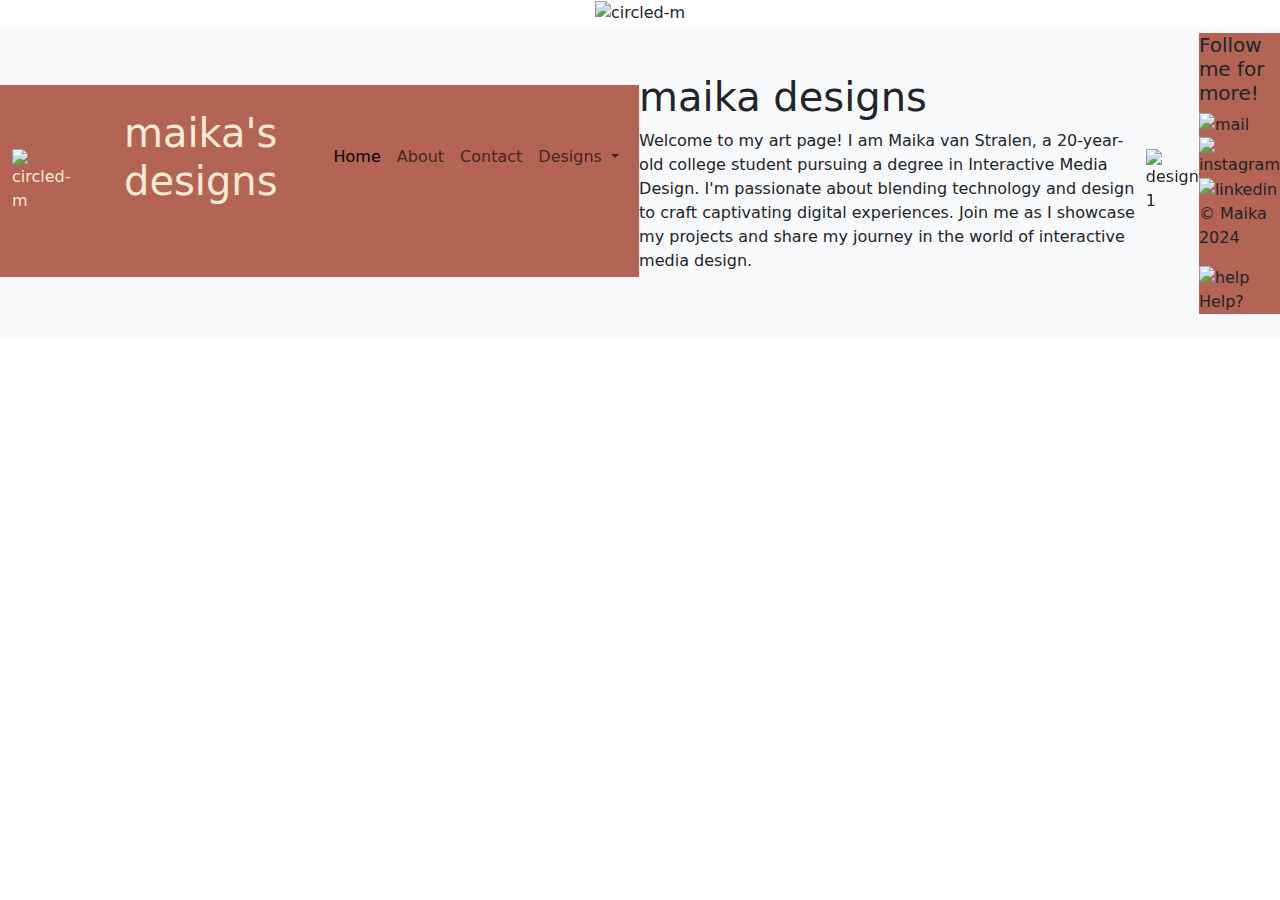
==== about.html @ f2e12544 "html and bootstrap" ====
<!DOCTYPE html>
<html lang="en">
<head>
    <meta charset="UTF-8">
    <meta name="viewport" content="width=device-width, initial-scale=1.0">
    <title>About</title>
    <link href="https://cdn.jsdelivr.net/npm/bootstrap@5.3.3/dist/css/bootstrap.min.css" rel="stylesheet" integrity="sha384-QWTKZyjpPEjISv5WaRU9OFeRpok6YctnYmDr5pNlyT2bRjXh0JMhjY6hW+ALEwIH" crossorigin="anonymous">
    <link rel="stylesheet" href="./css/main.css">
  </head>
  <body>


    <!-- desktop -->
    <img width="64" height="64" class="header-logo" src="https://img.icons8.com/laces/64/circled-m.png" href="index.html" alt="circled-m"/>
    <nav class="navbar navbar-expand-lg bg-body-tertiary">
        <div class="container-fluid">
          <img width="64" height="64" class="header-logo" src="https://img.icons8.com/laces/64/circled-m.png" alt="circled-m"/>
            <h1 class="header1 mb-5 p-4 px-5">maika's designs</h1>
          <button class="navbar-toggler" type="button" data-bs-toggle="collapse" data-bs-target="#navbarNavDropdown" aria-controls="navbarNavDropdown" aria-expanded="false" aria-label="Toggle navigation"> 
            <span class="navbar-toggler-icon"></span>
          </button>
          <div class="collapse navbar-collapse" id="navbarNavDropdown">
            <ul class="navbar-nav">
              <li class="nav-item">
                <a class="nav-link active mb-5" aria-current="page" href="index.html">Home</a>
              </li>
              <li class="nav-item">
                <a class="nav-link" href="about.html">About</a>
              </li>
              <li class="nav-item">
                <a class="nav-link" href="contact.html" href="/contact.html">Contact</a>
              </li>
              <li class="nav-item dropdown">
                <a class="nav-link dropdown-toggle" href="designs.html" role="button" data-bs-toggle="dropdown" aria-expanded="false">
                  Designs
                </a>
                <ul class="dropdown-menu">
                  <li><a class="dropdown-item" href="graphics.html">Graphics</a></li>
                  <li><a class="dropdown-item" href="ux.html">UX</a></li>
                </ul>
              </li>
            </ul>
          </div>
        </div>
</head>

<section>
  <h1>maika designs</h1> 

  <p>Welcome to my art page! I am Maika van Stralen, a 20-year-old college student pursuing a degree in Interactive Media Design. 

    I'm passionate about blending technology and design to craft captivating digital experiences. 
    Join me as I showcase my 
    projects and share my journey in the world of interactive media design.
    </p>
</section>

<!-- sliders -->
<section>
<div id="carouselExampleInterval" class="carousel slide" data-bs-ride="carousel">
  <div class="carousel-inner">
    <div class="carousel-item active" data-bs-interval="10000">
      <img src="https://i.pinimg.com/474x/dc/7e/5a/dc7e5a7d0646c06bb9018effa6044a1e.jpg" class="d-block w-100" alt="design 1">
    </div>
    <div class="carousel-item" data-bs-interval="2000">
      <img src="https://i.pinimg.com/474x/51/a7/c3/51a7c3da6375b096f7e10bbfbcaf7d48.jpg" class="d-block w-100" alt="design 2">
    </div>
    <div class="carousel-item">
      <img src="https://i.pinimg.com/474x/a6/81/17/a68117eeb86af8e478d7d69270b3ea58.jpg" class="d-block w-100" alt="design 3">
    </div>
    <button class="carousel-control-prev" type="button" data-bs-target="#carouselExampleInterval" data-bs-slide="prev">
      <span class="carousel-control-prev-icon" aria-hidden="true"></span>
      <span class="visually-hidden">Previous</span>
    </button>
    <button class="carousel-control-next" type="button" data-bs-target="#carouselExampleInterval" data-bs-slide="next">
      <span class="carousel-control-next-icon" aria-hidden="true"></span>
      <span class="visually-hidden">Next</span>
    </button>
  </div>
</section>

  <section>
    <!-- 2nd -->
    <div id="carouselExampleInterval" class="carousel slide" data-bs-ride="carousel">
      <div class="carousel-inner 1">
        <div class="carousel-item active" data-bs-interval="10000">
    <div class="carousel-item">
      <img src="https://i.pinimg.com/474x/12/a2/4b/12a24baddc2e1b8d04f9dec478875e3c.jpg" class="d-block w-100" alt="design 4">
    </div>
    <div class="carousel-item">
      <img src="https://i.pinimg.com/474x/6c/e9/98/6ce99863f6b55d849429f238dc55a2ca.jpg" class="d-block w-100" alt="design 5">
    </div>
    <div class="carousel-item">
      <img src="https://i.pinimg.com/474x/3c/1b/05/3c1b052e0e1d7dd5937500e5551eadbf.jpg" class="d-block w-100" alt="design 6">
    </div>
  </div>
  <button class="carousel-control-prev" type="button" data-bs-target="#carouselExampleInterval" data-bs-slide="prev">
    <span class="carousel-control-prev-icon" aria-hidden="true"></span>
    <span class="visually-hidden">Previous</span>
  </button>
  <button class="carousel-control-next" type="button" data-bs-target="#carouselExampleInterval" data-bs-slide="next">
    <span class="carousel-control-next-icon" aria-hidden="true"></span>
    <span class="visually-hidden">Next</span>
  </button>
</div>
</section>
<!-- footer design -->
<footer>
  <div class="container-footer">
    <h5>Follow me for more!</h5> 
    <img width="64" height="64" class="footer-mail" src="https://img.icons8.com/material-rounded/24/new-post.png" href="mail.com" alt="mail"/>
    <img width="64" height="64" class="footer-instagram" src="https://img.icons8.com/ios-glyphs/30/instagram-new.png" href="instagram.com" alt="instagram"/>
    <img width="64" height="64" class="footer-linkedin" src="https://img.icons8.com/ios-filled/50/linkedin.png" href="linkedin.com" alt="linkedin"/>

    <p>&copy; Maika 2024</p>
    <img width="50" height="50" src="https://img.icons8.com/ios-filled/50/help.png" alt="help"/> <p>Help?</p>
  </div>
</footer>
<script src="https://cdn.jsdelivr.net/npm/bootstrap@5.3.3/dist/js/bootstrap.bundle.min.js" integrity="sha384-YvpcrYf0tY3lHB60NNkmXc5s9fDVZLESaAA55NDzOxhy9GkcIdslK1eN7N6jIeHz" crossorigin="anonymous"></script>
</body>
</html>
---- css/main.css ----
@media screen and (min-width: 480px) {
    
}

.container-fluid, .h1{
    background-color: #B46453;
    color: antiquewhite;
}

.navbar{
    text-align: left;
}


html{
    text-align: center;
    min-width: 1200px;
}

.img-fluid{
    max-width: 100%;
    height: auto;
}

.img-thumbnail{
    border: 2px;
    padding: 0.25rem;
}

.btn{
    background-color: #B46453;
    color: antiquewhite;
}

.row{
    background-color: white;
    text-align: center;
}

.d-inline-flex{
    background-color: #D7C0BB;
    font-size: 50px;    
}

.container-footer {
    background-color: #B46453;
}
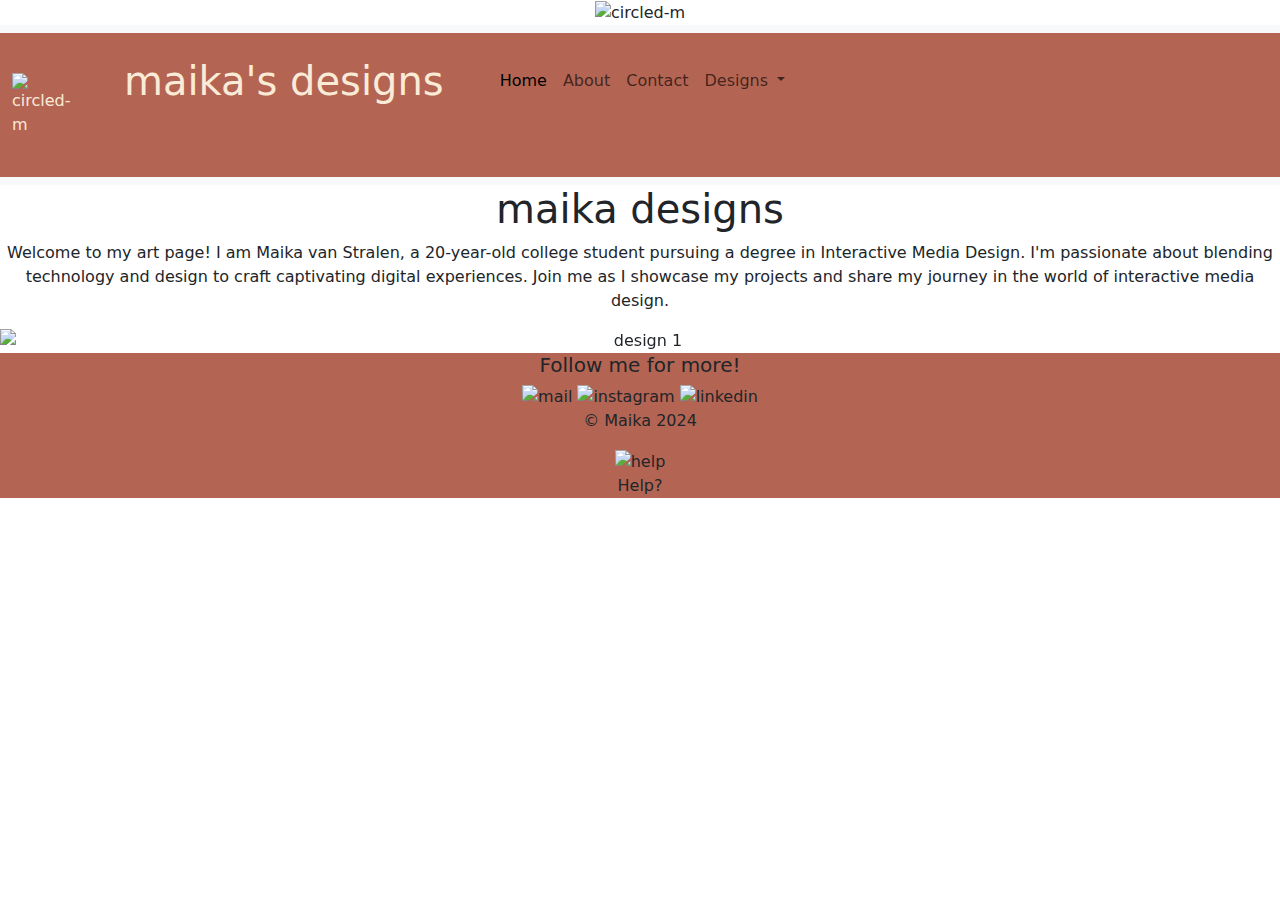
==== commit 72cea78b: "closing tag adds" ====
--- a/about.html
+++ b/about.html
@@ -42,6 +42,8 @@
             </ul>
           </div>
         </div>
+      </nav>
+
 </head>
 
 <section>
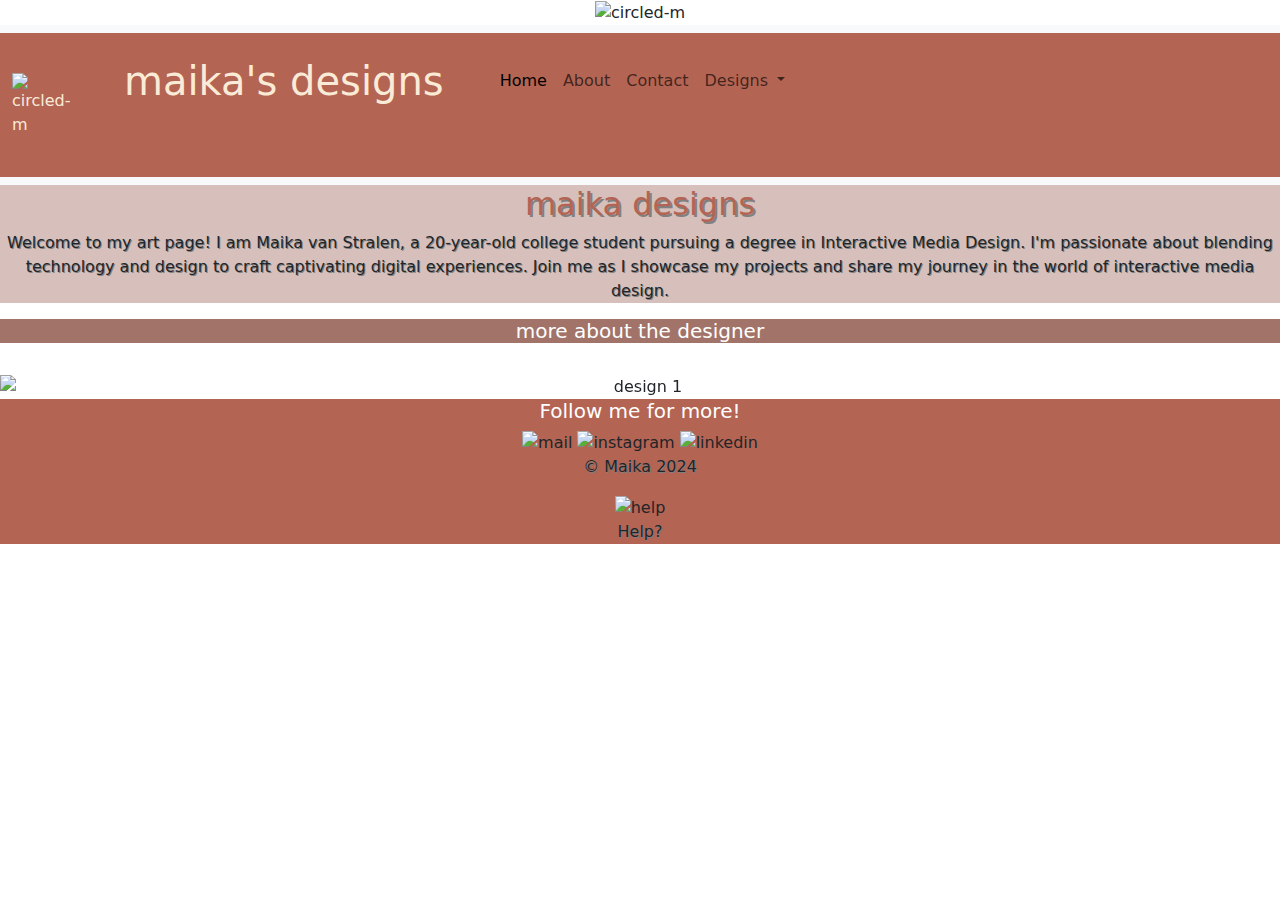
==== commit f5d111bc: "adds borders and bg colours" ====
--- a/about.html
+++ b/about.html
@@ -46,8 +46,8 @@
 
 </head>
 
-<section>
-  <h1>maika designs</h1> 
+<section class="header-container">
+  <h2>maika designs</h2> 
 
   <p>Welcome to my art page! I am Maika van Stralen, a 20-year-old college student pursuing a degree in Interactive Media Design. 
 
@@ -57,18 +57,37 @@
     </p>
 </section>
 
+<!-- more about the designer -->
+<section class="testimonals-container">
+  <h5>more about the designer</h5>
+</section>
+
 <!-- sliders -->
+<picture class="images">
+  <source srcset="images/IMG_3658.jpg" type="image/" srcset="images/IMG_3658.jpg">
+</picture>
+<picture>
+  <source 
+    type="images/IMG_3658.jpg"
+    srcset="
+    /images/IMG_3658.jpgwidth=100 100w,
+    /images/IMG_3658.jpgwidth=200 200w,
+    /images/IMG_3658.jpgwidth=400 400w,
+    /images/IMG_3658.jpgwidth=800 800w
+    " />
+  <img ... />
+</picture>
 <section>
 <div id="carouselExampleInterval" class="carousel slide" data-bs-ride="carousel">
   <div class="carousel-inner">
     <div class="carousel-item active" data-bs-interval="10000">
-      <img src="https://i.pinimg.com/474x/dc/7e/5a/dc7e5a7d0646c06bb9018effa6044a1e.jpg" class="d-block w-100" alt="design 1">
+      <img src="https://i.pinimg.com/474x/a6/81/17/a68117eeb86af8e478d7d69270b3ea58.jpg" class="d-block w-100" alt="design 1">
     </div>
     <div class="carousel-item" data-bs-interval="2000">
       <img src="https://i.pinimg.com/474x/51/a7/c3/51a7c3da6375b096f7e10bbfbcaf7d48.jpg" class="d-block w-100" alt="design 2">
     </div>
     <div class="carousel-item">
-      <img src="https://i.pinimg.com/474x/a6/81/17/a68117eeb86af8e478d7d69270b3ea58.jpg" class="d-block w-100" alt="design 3">
+      <img src="https://i.pinimg.com/474x/dc/7e/5a/dc7e5a7d0646c06bb9018effa6044a1e.jpg" class="d-block w-100" alt="design 3">
     </div>
     <button class="carousel-control-prev" type="button" data-bs-target="#carouselExampleInterval" data-bs-slide="prev">
       <span class="carousel-control-prev-icon" aria-hidden="true"></span>
--- a/css/main.css
+++ b/css/main.css
@@ -11,6 +11,12 @@
     text-align: left;
 }
 
+.header-container {
+    background-color: #D7C0BB;
+}
+.testimonals-container {
+    background-color: #A27469;
+}
 
 html{
     text-align: center;
@@ -30,6 +36,16 @@
 .btn{
     background-color: #B46453;
     color: antiquewhite;
+    text-shadow: 2px 2px grey;
+}
+
+p{
+    text-shadow: 1px 1px grey;
+}
+
+h5 {
+    color: white;
+    border: solid white 1px 1px;
 }
 
 .row{
@@ -44,4 +60,43 @@
 
 .container-footer {
     background-color: #B46453;
-}+}
+
+.btn:hover{
+    background-color: #D7C0BB;
+    border: none;
+}
+
+.contact-form{
+    border: solid #B46453 2px;
+    margin: auto;
+}
+
+h2 {
+    text-shadow: 2px 2px grey;
+    color: #B46453;
+  }
+
+  .mb-3{
+    background-color: #D7C0BB;
+    text-align: left;
+  }
+
+ .bg-body-secondary {
+    background-color: #B46453;
+    border-radius: 2em;
+ }
+
+ /* images */
+ .images { background-image: url('/image.png'); }
+@media only screen and (min-width: 768px) {
+  .images { background-image: url('/image-768.png'); }
+}
+@media only screen and (min-width: 1268px) {
+  .images { background-image: url('/image-1268.png'); }
+}
+
+h {
+    text-shadow: 2px 2px grey;
+    color: #B46453;
+  }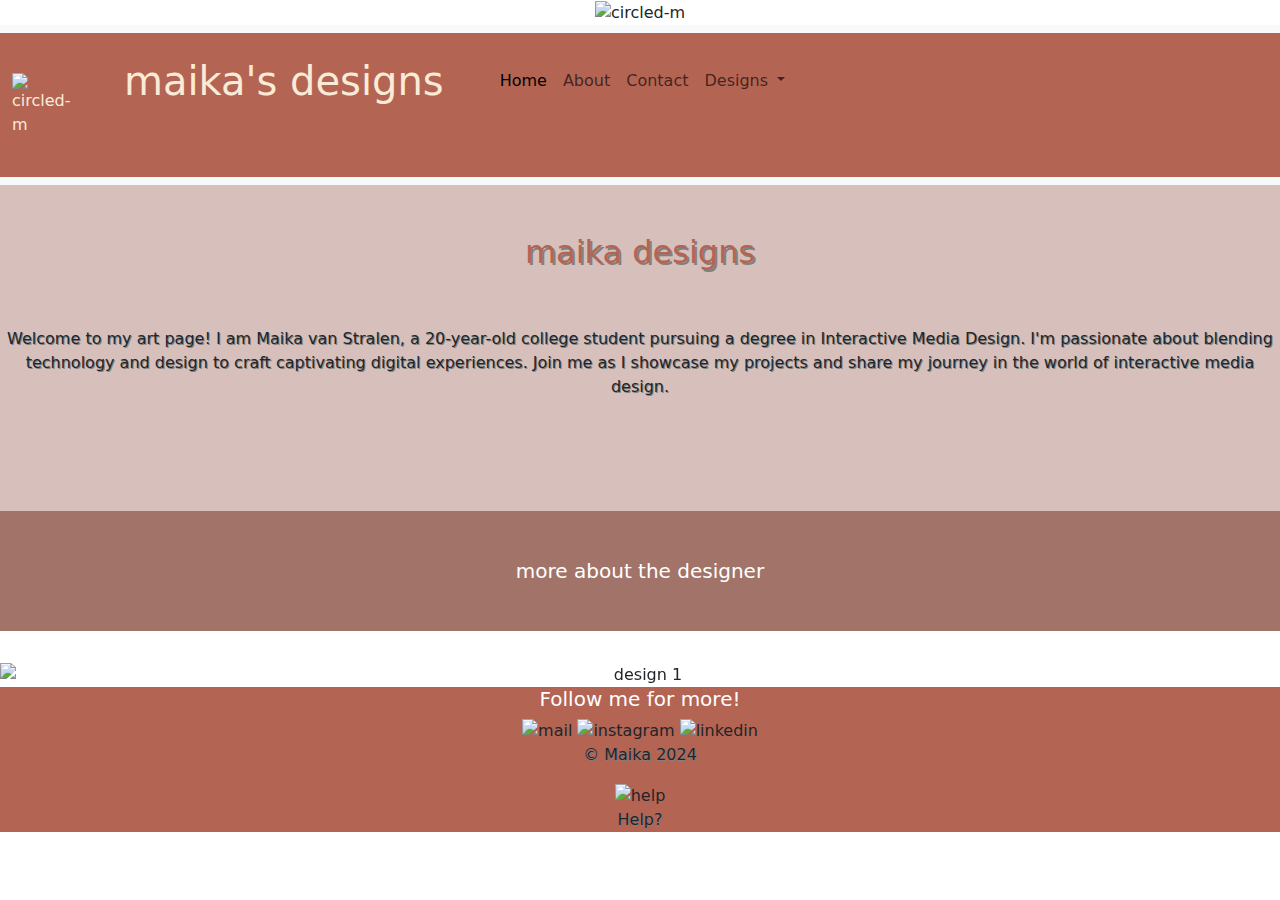
==== commit 0195870e: "adds padding" ====
--- a/about.html
+++ b/about.html
@@ -46,10 +46,10 @@
 
 </head>
 
-<section class="header-container">
+<section class="header-container pt-5 pb-5">
   <h2>maika designs</h2> 
 
-  <p>Welcome to my art page! I am Maika van Stralen, a 20-year-old college student pursuing a degree in Interactive Media Design. 
+  <p class="paragraph pt-5 pb-5">Welcome to my art page! I am Maika van Stralen, a 20-year-old college student pursuing a degree in Interactive Media Design. 
 
     I'm passionate about blending technology and design to craft captivating digital experiences. 
     Join me as I showcase my 
@@ -59,7 +59,7 @@
 
 <!-- more about the designer -->
 <section class="testimonals-container">
-  <h5>more about the designer</h5>
+  <h5 class="title pt-5 pb-5">more about the designer</h5>
 </section>
 
 <!-- sliders -->
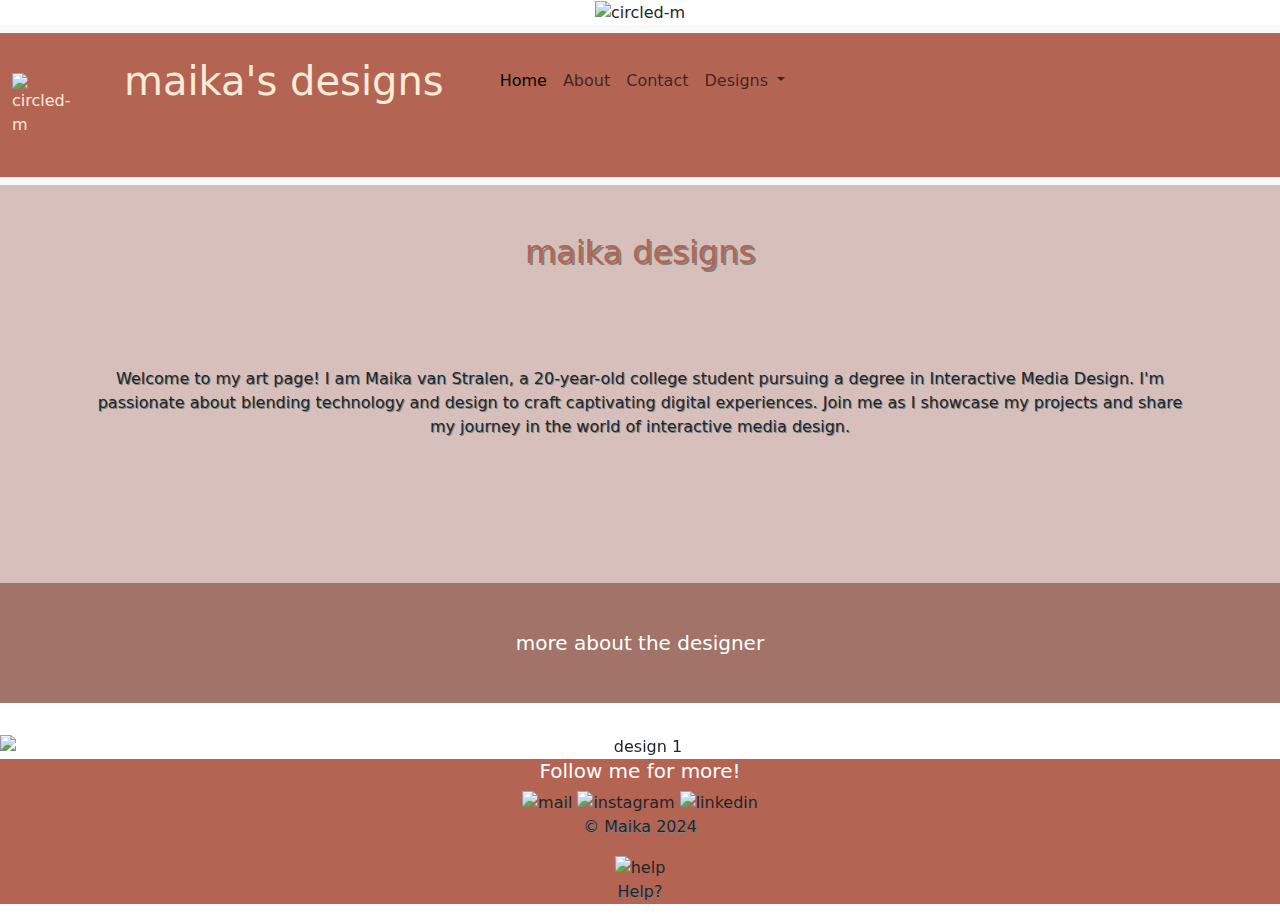
==== commit 804f1703: "adds margins" ====
--- a/about.html
+++ b/about.html
@@ -49,7 +49,7 @@
 <section class="header-container pt-5 pb-5">
   <h2>maika designs</h2> 
 
-  <p class="paragraph pt-5 pb-5">Welcome to my art page! I am Maika van Stralen, a 20-year-old college student pursuing a degree in Interactive Media Design. 
+  <p class="paragraph m-5 p-5">Welcome to my art page! I am Maika van Stralen, a 20-year-old college student pursuing a degree in Interactive Media Design. 
 
     I'm passionate about blending technology and design to craft captivating digital experiences. 
     Join me as I showcase my 
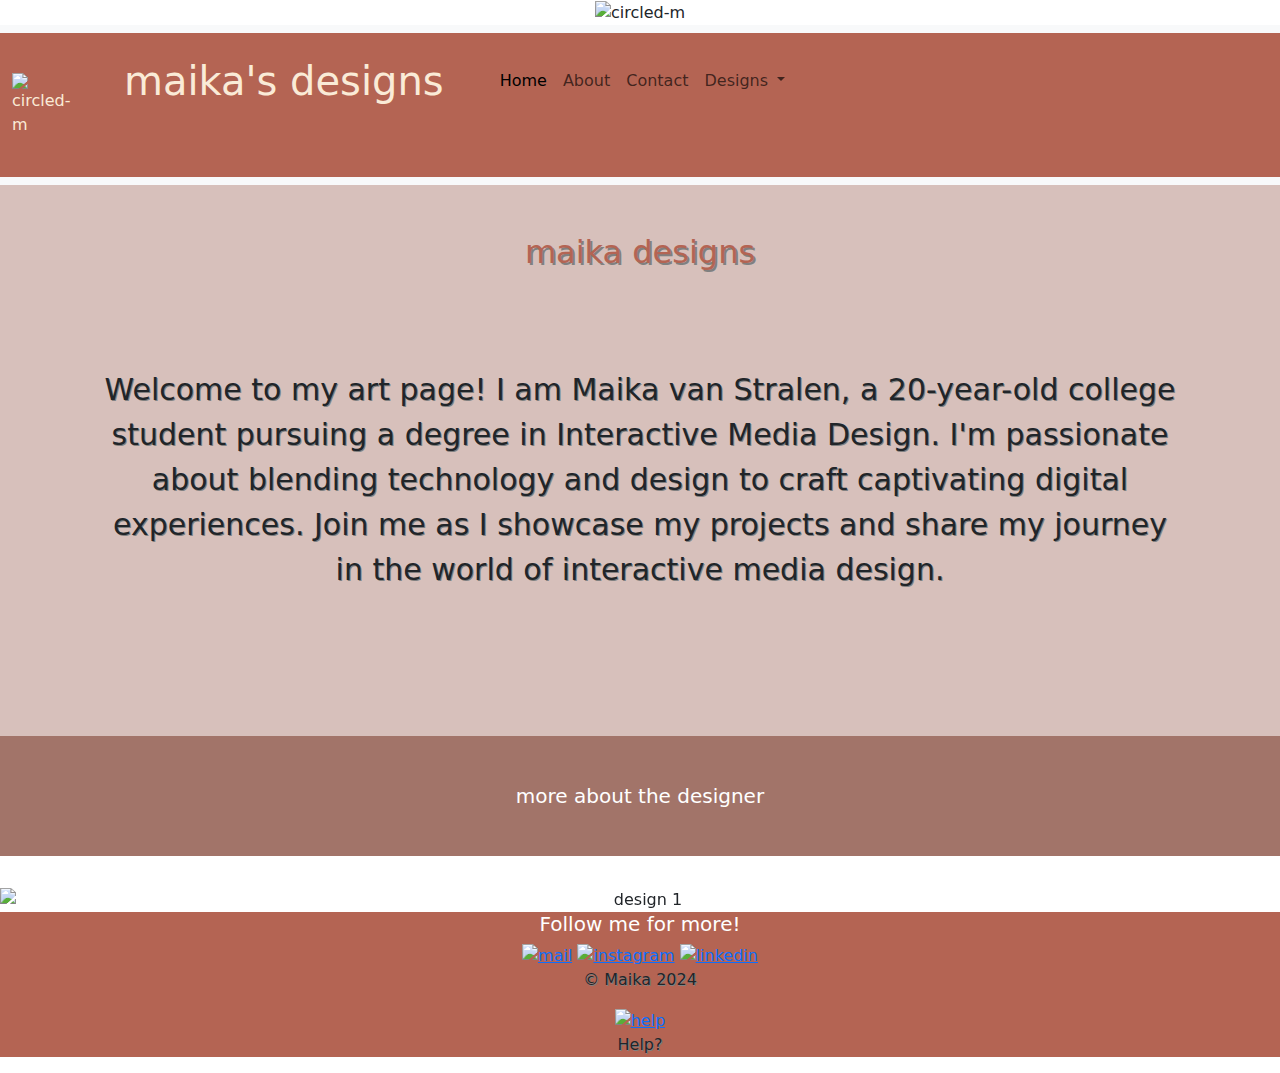
==== commit 0715d822: "external links to footer" ====
--- a/about.html
+++ b/about.html
@@ -129,12 +129,13 @@
 <footer>
   <div class="container-footer">
     <h5>Follow me for more!</h5> 
-    <img width="64" height="64" class="footer-mail" src="https://img.icons8.com/material-rounded/24/new-post.png" href="mail.com" alt="mail"/>
-    <img width="64" height="64" class="footer-instagram" src="https://img.icons8.com/ios-glyphs/30/instagram-new.png" href="instagram.com" alt="instagram"/>
-    <img width="64" height="64" class="footer-linkedin" src="https://img.icons8.com/ios-filled/50/linkedin.png" href="linkedin.com" alt="linkedin"/>
+    <a href="https://www.gmail.com" target="_blank"><img width="64" height="64" class="footer-mail" src="https://img.icons8.com/material-rounded/24/new-post.png" href="mail.com" alt="mail"/></a>
+    <a href="https://www.instagram.com" target="_blank"><img width="64" height="64" class="footer-instagram" src="https://img.icons8.com/ios-glyphs/30/instagram-new.png" href="instagram.com" alt="instagram"/></a>
+    <a href="https://www.linkedin.com" target="_blank"><img width="64" height="64" class="footer-linkedin" src="https://img.icons8.com/ios-filled/50/linkedin.png" href="linkedin.com" alt="linkedin"/></a>
 
     <p>&copy; Maika 2024</p>
-    <img width="50" height="50" src="https://img.icons8.com/ios-filled/50/help.png" alt="help"/> <p>Help?</p>
+    <a href="https://www.help.com" target="_blank"><img width="50" height="50" src="https://img.icons8.com/ios-filled/50/help.png" alt="help"/></a> <p>Help?</p>
+    
   </div>
 </footer>
 <script src="https://cdn.jsdelivr.net/npm/bootstrap@5.3.3/dist/js/bootstrap.bundle.min.js" integrity="sha384-YvpcrYf0tY3lHB60NNkmXc5s9fDVZLESaAA55NDzOxhy9GkcIdslK1eN7N6jIeHz" crossorigin="anonymous"></script>
--- a/css/main.css
+++ b/css/main.css
@@ -96,7 +96,12 @@
   .images { background-image: url('/image-1268.png'); }
 }
 
-h {
+h3 {
     text-shadow: 2px 2px grey;
+    font-size: 30px;
     color: #B46453;
-  }+  }
+
+ .paragraph{
+    font-size: 30px;
+ }